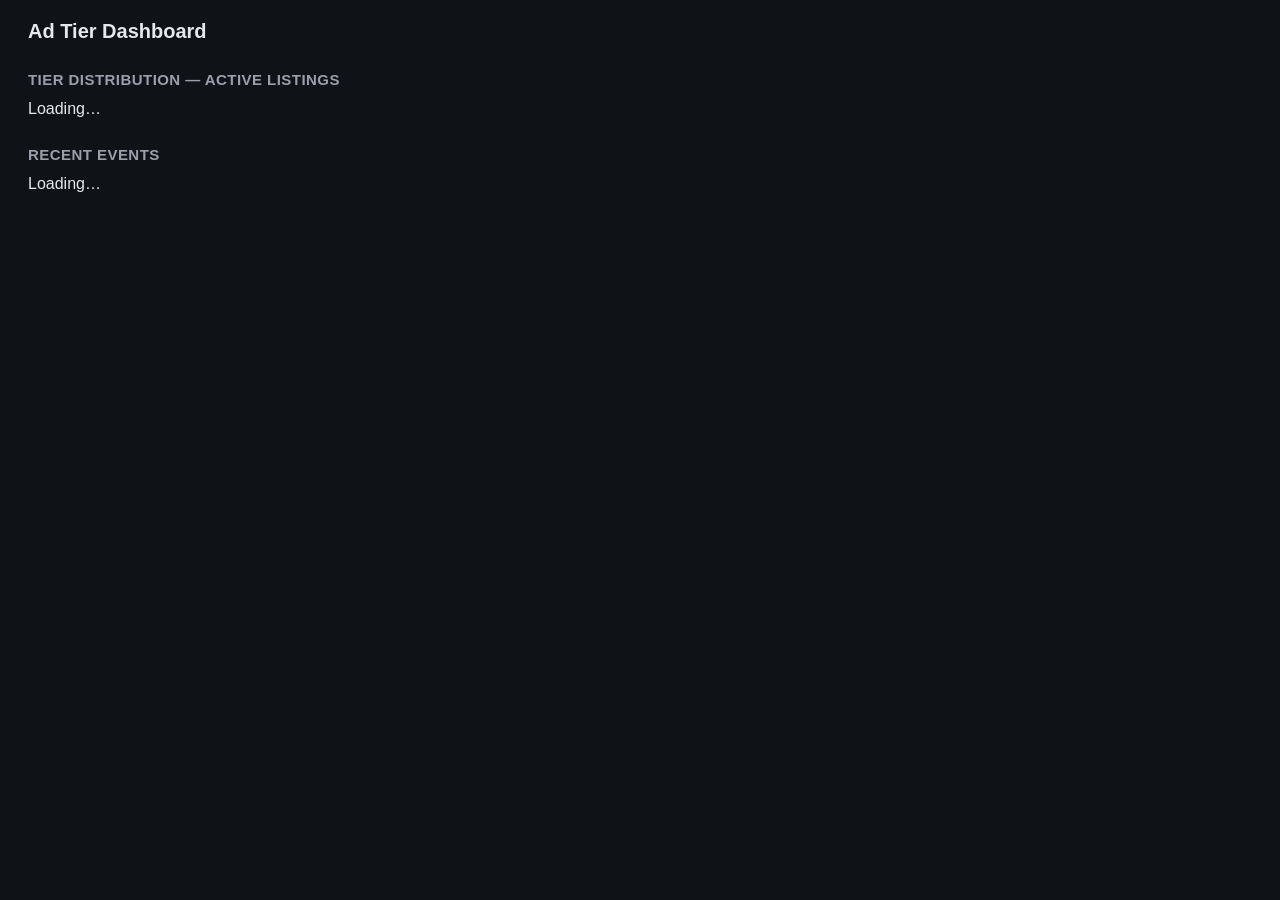
==== dashboard/static/ads.html @ 2f7ad157 "Dashboard: ad-tier panel + wire routes New /ads page in the dashboard surfaces tier distribution and" ====
<!doctype html>
<html lang="en">
<head>
<meta charset="utf-8">
<meta name="viewport" content="width=device-width,initial-scale=1">
<title>KLH — Ad Tiers</title>
<style>
  * { box-sizing: border-box; }
  body { margin: 0; font-family: -apple-system, BlinkMacSystemFont, "Segoe UI", sans-serif;
         background: #0f1216; color: #e6e8eb; padding: 20px 28px; max-width: 1100px; }
  h1 { margin: 0 0 20px; font-size: 20px; }
  h2 { margin: 28px 0 12px; font-size: 15px; color: #9aa0ab;
       text-transform: uppercase; letter-spacing: 0.03em; }
  .tiers { display: grid; grid-template-columns: repeat(auto-fill, minmax(170px, 1fr));
           gap: 12px; }
  .tile { background: #181c22; border: 1px solid #262a31; border-radius: 8px;
          padding: 12px 14px; }
  .tile .name { font-size: 11px; color: #9aa0ab; text-transform: uppercase;
                letter-spacing: 0.04em; }
  .tile .count { font-size: 26px; font-weight: 600; margin: 4px 0; }
  .tile .meta { font-size: 12px; color: #9aa0ab; }
  .tile.excluded { opacity: 0.7; }
  .tile.no_price { background: #1f1a0a; border-color: #4a3a13; }
  .tile.no_price .count { color: #f5c261; }
  table { width: 100%; border-collapse: collapse; font-size: 13px; }
  th, td { text-align: left; padding: 8px 10px; border-bottom: 1px solid #262a31; }
  th { color: #9aa0ab; font-weight: 500; }
  code { font-family: ui-monospace, "SF Mono", monospace; font-size: 12px;
         color: #d0d4da; }
  .event { display: grid; grid-template-columns: 90px 1fr; gap: 16px;
           padding: 12px 0; border-bottom: 1px solid #262a31; }
  .event time { font-size: 11px; color: #9aa0ab; font-family: ui-monospace, monospace; }
  .event .et { font-size: 11px; color: #77a8ff; font-weight: 500; }
  .event .det { font-size: 12px; color: #d0d4da; line-height: 1.4; }
</style>
</head>
<body>
<h1>Ad Tier Dashboard</h1>

<h2>Tier distribution — active listings</h2>
<div class="tiers" id="tiers">Loading…</div>

<h2>Recent events</h2>
<div id="events">Loading…</div>

<script>
function escape(s) {
  if (s == null) return "";
  return String(s).replace(/[&<>"']/g, c => ({
    "&":"&amp;","<":"&lt;",">":"&gt;",'"':"&quot;","'":"&#39;"
  }[c]));
}

async function load() {
  const res = await fetch("/api/ads/summary");
  const data = await res.json();
  renderTiers(data);
  renderEvents(data.events);
}

function renderTiers(data) {
  const defs = data.tier_defs;
  const tiers = data.tiers;
  const grid = document.getElementById("tiers");
  grid.innerHTML = "";
  for (const t of defs) {
    const count = tiers[t.name] || 0;
    grid.insertAdjacentHTML("beforeend",
      `<div class="tile">
        <div class="name">${escape(t.name)}</div>
        <div class="count">${count.toLocaleString()}</div>
        <div class="meta">£${t.lo.toFixed(0)}–${t.hi >= 1e9 ? '∞' : '£'+t.hi.toFixed(0)} · ${t.rate}% cap</div>
      </div>`);
  }
  grid.insertAdjacentHTML("beforeend",
    `<div class="tile excluded">
      <div class="name">EXCLUDED</div>
      <div class="count">${(tiers.EXCLUDED||0).toLocaleString()}</div>
      <div class="meta">Under £10 · no ads</div>
    </div>`);
  if (tiers.NO_PRICE) {
    grid.insertAdjacentHTML("beforeend",
      `<div class="tile no_price">
        <div class="name">NO PRICE</div>
        <div class="count">${tiers.NO_PRICE.toLocaleString()}</div>
        <div class="meta">⚠ needs audit fetch</div>
      </div>`);
  }
}

function renderEvents(events) {
  const root = document.getElementById("events");
  if (!events || events.length === 0) {
    root.innerHTML = "<p class='meta'>No events logged yet.</p>";
    return;
  }
  root.innerHTML = "";
  for (const e of events) {
    const t = (e.event_at || "").replace("T", " ").replace("Z", "");
    root.insertAdjacentHTML("beforeend",
      `<div class="event">
        <div>
          <time>${escape(t)}</time>
          <div class="et">${escape(e.event)}</div>
        </div>
        <div class="det">${escape(e.details || "")}</div>
      </div>`);
  }
}

load();
</script>
</body>
</html>
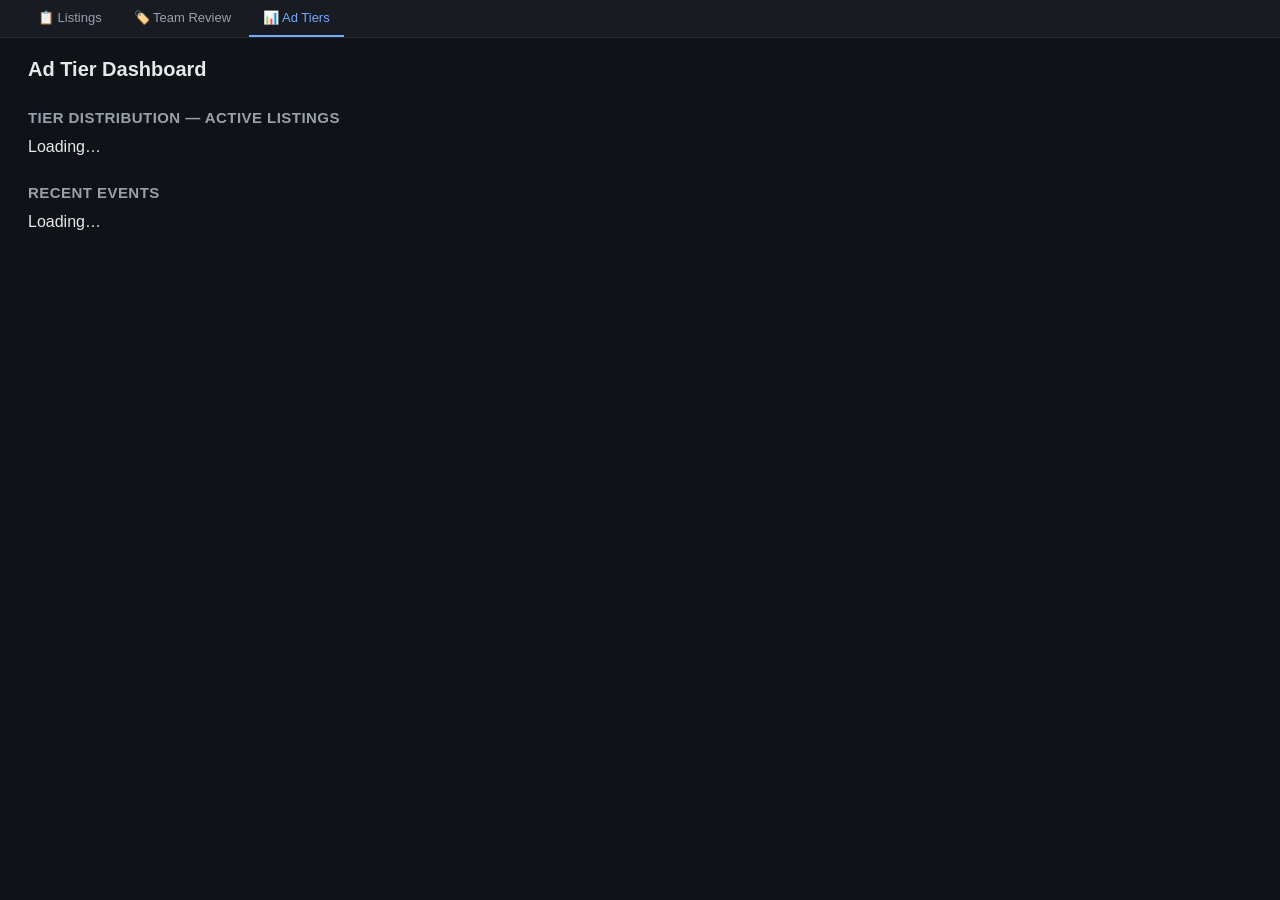
==== commit 4890c39c: "Dashboard: shared top-nav across Listings / Team Review / Ad Tiers Three pages now carry the same na" ====
--- a/dashboard/static/ads.html
+++ b/dashboard/static/ads.html
@@ -7,7 +7,15 @@
 <style>
   * { box-sizing: border-box; }
   body { margin: 0; font-family: -apple-system, BlinkMacSystemFont, "Segoe UI", sans-serif;
-         background: #0f1216; color: #e6e8eb; padding: 20px 28px; max-width: 1100px; }
+         background: #0f1216; color: #e6e8eb; }
+  main.content { padding: 20px 28px; max-width: 1100px; }
+  .tool-nav { display: flex; gap: 4px; padding: 0 24px; background: #181c22;
+              border-bottom: 1px solid #262a31; font-size: 13px; overflow-x: auto; }
+  .tool-nav a { display: inline-block; padding: 10px 14px; color: #9aa0ab;
+                text-decoration: none; border-bottom: 2px solid transparent;
+                white-space: nowrap; }
+  .tool-nav a:hover { color: #e6e8eb; }
+  .tool-nav a.active { color: #77a8ff; border-bottom-color: #77a8ff; font-weight: 500; }
   h1 { margin: 0 0 20px; font-size: 20px; }
   h2 { margin: 28px 0 12px; font-size: 15px; color: #9aa0ab;
        text-transform: uppercase; letter-spacing: 0.03em; }
@@ -35,6 +43,12 @@
 </style>
 </head>
 <body>
+<nav class="tool-nav">
+  <a href="/">📋 Listings</a>
+  <a href="/team-review">🏷️ Team Review</a>
+  <a href="/ads" class="active">📊 Ad Tiers</a>
+</nav>
+<main class="content">
 <h1>Ad Tier Dashboard</h1>
 
 <h2>Tier distribution — active listings</h2>
@@ -42,6 +56,7 @@
 
 <h2>Recent events</h2>
 <div id="events">Loading…</div>
+</main>
 
 <script>
 function escape(s) {
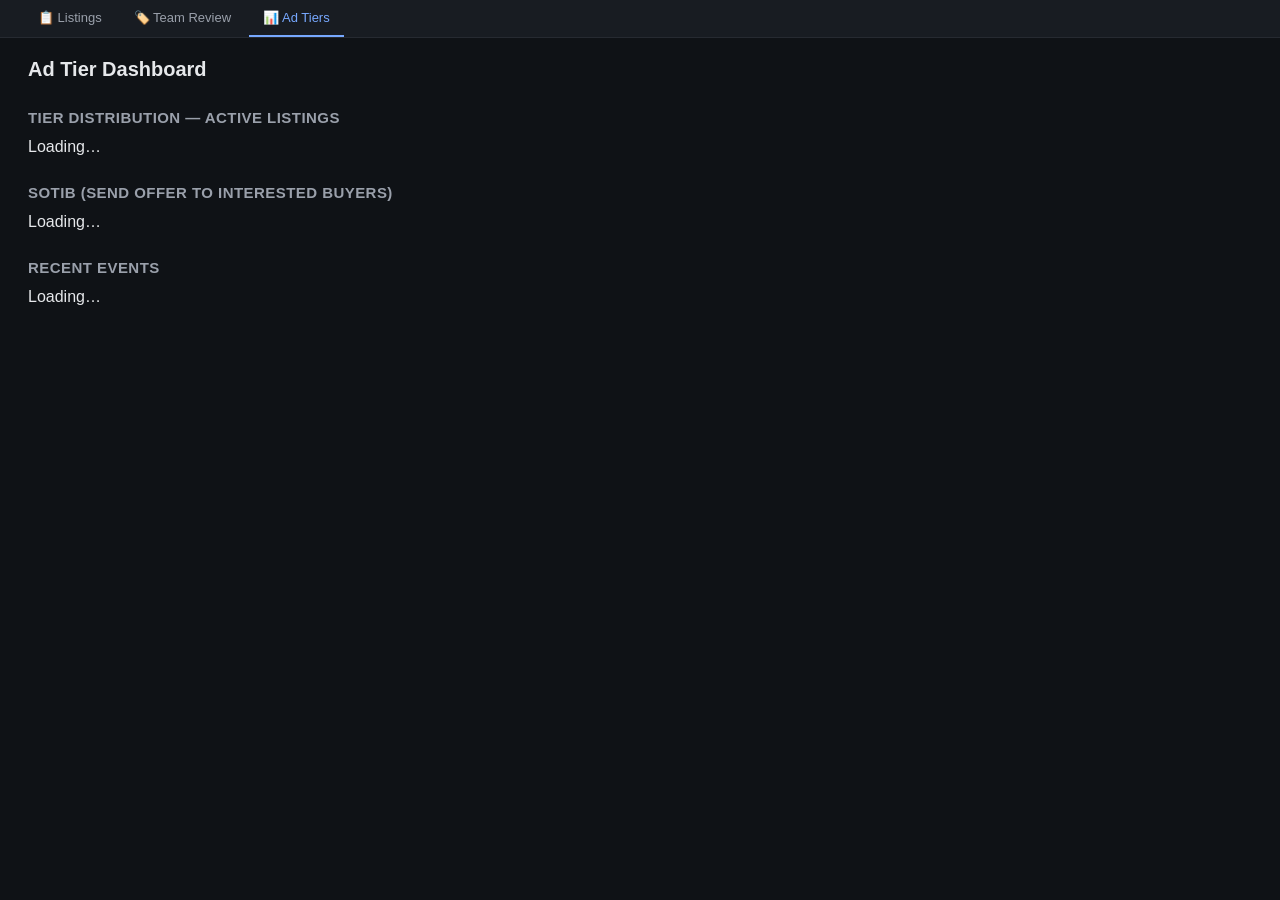
==== commit 4e51ba92: "Ads: schedule SOTIB + housekeeping via launchd + dashboard reporting Three parts:  scripts/klh_cron." ====
--- a/dashboard/static/ads.html
+++ b/dashboard/static/ads.html
@@ -54,6 +54,9 @@
 <h2>Tier distribution — active listings</h2>
 <div class="tiers" id="tiers">Loading…</div>
 
+<h2>SOTIB (Send Offer To Interested Buyers)</h2>
+<div class="sotib-stats" id="sotib">Loading…</div>
+
 <h2>Recent events</h2>
 <div id="events">Loading…</div>
 </main>
@@ -70,7 +73,23 @@
   const res = await fetch("/api/ads/summary");
   const data = await res.json();
   renderTiers(data);
+  renderSotib(data.sotib);
   renderEvents(data.events);
+}
+
+function renderSotib(s) {
+  const root = document.getElementById("sotib");
+  if (!s) { root.innerHTML = "No data yet."; return; }
+  root.innerHTML = `
+    <div class="tiers">
+      <div class="tile"><div class="name">Offers sent — last 24h</div>
+        <div class="count">${(s.sent_24h||0).toLocaleString()}</div>
+        <div class="meta">Tier-aware SOTIB (10/12/15/18%)</div></div>
+      <div class="tile"><div class="name">Offers sent — last 7d</div>
+        <div class="count">${(s.sent_7d||0).toLocaleString()}</div>
+        <div class="meta">Rolling total</div></div>
+    </div>
+  `;
 }
 
 function renderTiers(data) {
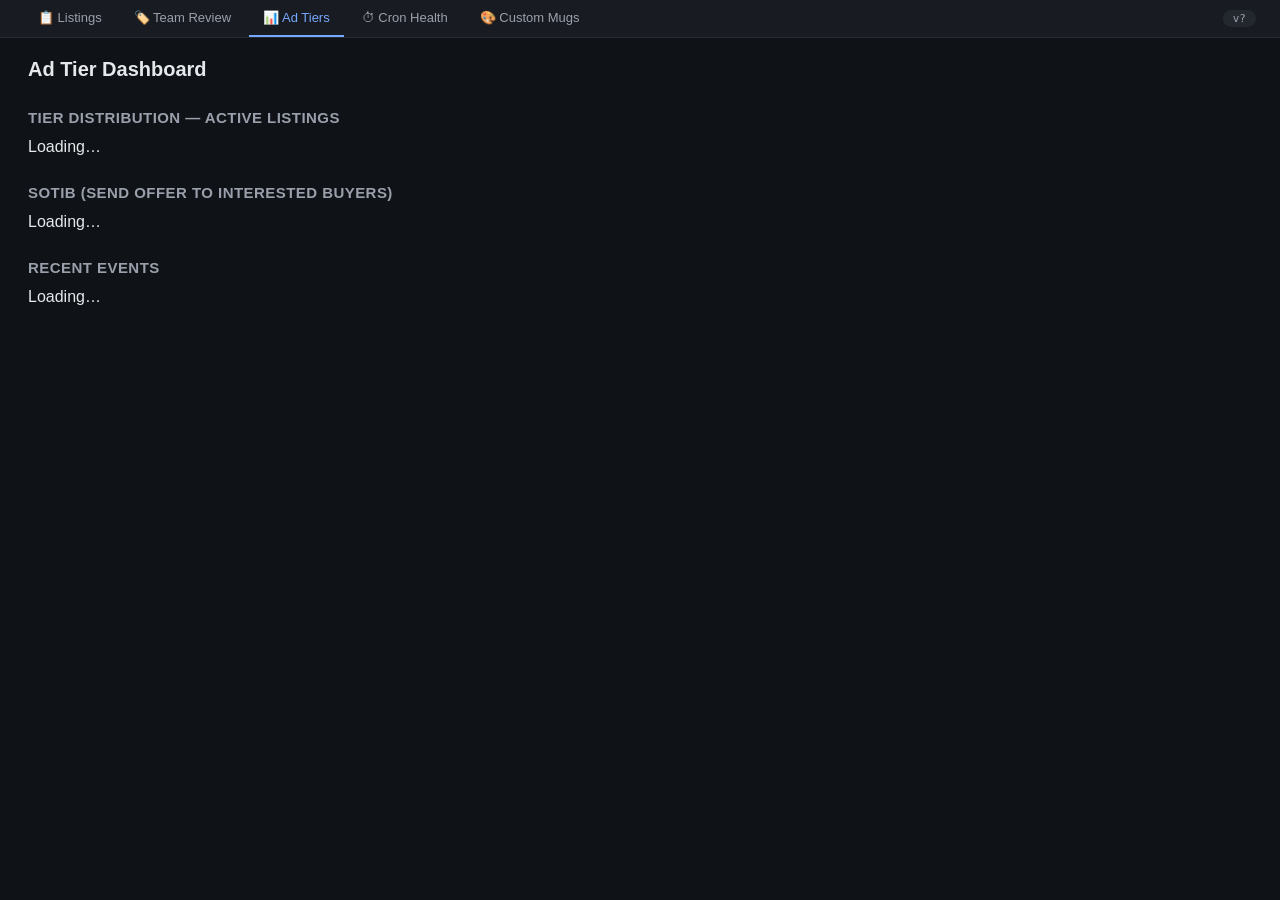
==== commit aa7c2106: "Add /api/version + nav-bar version pill. Lets Peter glance at the dashboard on Kim or Nicky's PC and" ====
--- a/dashboard/static/ads.html
+++ b/dashboard/static/ads.html
@@ -47,6 +47,10 @@
   <a href="/">📋 Listings</a>
   <a href="/team-review">🏷️ Team Review</a>
   <a href="/ads" class="active">📊 Ad Tiers</a>
+    <a href="/cron-health">⏱ Cron Health</a>
+  <a href="/custom-mugs">🎨 Custom Mugs</a>
+    <span id="klh-version-pill" style="margin-left:auto;align-self:center;padding:2px 10px;border-radius:999px;background:#23282f;color:#9aa0ab;font-family:ui-monospace,Menlo,Consolas,monospace;font-size:11px;" title="loading…">v?</span>
+    <script>fetch('/api/version').then(r=>r.json()).then(v=>{const el=document.getElementById('klh-version-pill');if(!el)return;el.textContent=v.sha+' · '+v.date.slice(5,10);el.title=v.subject;});</script>
 </nav>
 <main class="content">
 <h1>Ad Tier Dashboard</h1>
